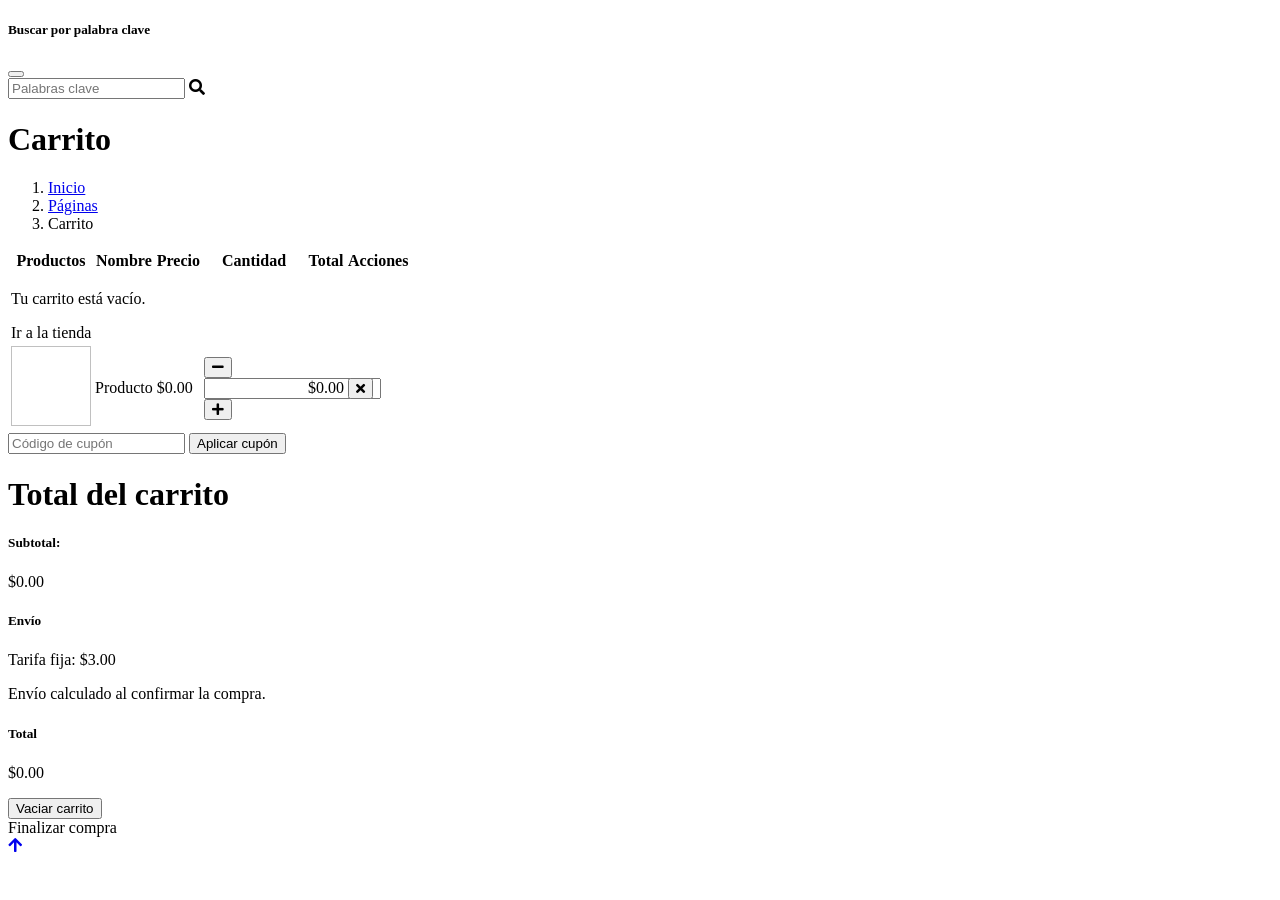
==== src/main/resources/templates/cart.html @ 8571b7a6 "Initial commit" ====
﻿<!DOCTYPE html>
<html lang="es">

    <head>
        <meta charset="utf-8">
        <title>BioMarket - Carrito</title>
        <meta content="width=device-width, initial-scale=1.0" name="viewport">
        <meta content="" name="keywords">
        <meta content="" name="description">

        <!-- Google Web Fonts -->
        <link rel="preconnect" href="https://fonts.googleapis.com">
        <link rel="preconnect" href="https://fonts.gstatic.com" crossorigin>
        <link href="https://fonts.googleapis.com/css2?family=Open+Sans:wght@400;600&family=Raleway:wght@600;800&display=swap" rel="stylesheet"> 

        <!-- Icon Font Stylesheet -->
        <link rel="stylesheet" href="https://use.fontawesome.com/releases/v5.15.4/css/all.css"/>
        <link href="https://cdn.jsdelivr.net/npm/bootstrap-icons@1.4.1/font/bootstrap-icons.css" rel="stylesheet">

        <!-- Libraries Stylesheet -->
        <link th:href="@{/lib/lightbox/css/lightbox.min.css}" rel="stylesheet">
        <link th:href="@{/lib/owlcarousel/assets/owl.carousel.min.css}" rel="stylesheet">


        <!-- Customized Bootstrap Stylesheet -->
        <link th:href="@{/css/bootstrap.min.css}" rel="stylesheet">

        <!-- Template Stylesheet -->
        <link th:href="@{/css/style.css}" rel="stylesheet">
    </head>

    <body>

        <!-- Spinner Start -->
        <div id="spinner" class="show w-100 vh-100 bg-white position-fixed translate-middle top-50 start-50  d-flex align-items-center justify-content-center">
            <div class="spinner-grow text-primary" role="status"></div>
        </div>
        <!-- Spinner End -->
        <div th:replace="~{fragments :: header('cart')}"></div>


        <!-- Modal Search Start -->
        <div class="modal fade" id="searchModal" tabindex="-1" aria-labelledby="exampleModalLabel" aria-hidden="true">
            <div class="modal-dialog modal-fullscreen">
                <div class="modal-content rounded-0">
                    <div class="modal-header">
                        <h5 class="modal-title" id="exampleModalLabel">Buscar por palabra clave</h5>
                        <button type="button" class="btn-close" data-bs-dismiss="modal" aria-label="Cerrar"></button>
                    </div>
                    <div class="modal-body d-flex align-items-center">
                        <div class="input-group w-75 mx-auto d-flex">
                            <input type="search" class="form-control p-3" placeholder="Palabras clave" aria-describedby="search-icon-1">
                            <span id="search-icon-1" class="input-group-text p-3"><i class="fa fa-search"></i></span>
                        </div>
                    </div>
                </div>
            </div>
        </div>
        <!-- Modal Search End -->


        <!-- Single Page Header start -->
        <div class="container-fluid page-header py-5">
            <h1 class="text-center text-white display-6">Carrito</h1>
            <ol class="breadcrumb justify-content-center mb-0">
                <li class="breadcrumb-item"><a href="#">Inicio</a></li>
                <li class="breadcrumb-item"><a href="#">Páginas</a></li>
                <li class="breadcrumb-item active text-white">Carrito</li>
            </ol>
        </div>
        <!-- Single Page Header End -->


        <!-- Cart Page Start -->
        <div class="container-fluid py-5">
            <div class="container py-5">
                <div class="table-responsive">
                    <table class="table">
                        <thead>
                          <tr>
                            <th scope="col">Productos</th>
                            <th scope="col">Nombre</th>
                            <th scope="col">Precio</th>
                            <th scope="col">Cantidad</th>
                            <th scope="col">Total</th>
                            <th scope="col">Acciones</th>
                          </tr>
                        </thead>
                        <tbody>
                            <tr th:if="${#lists.isEmpty(cart)}">
                                <td colspan="6" class="text-center py-5">
                                    <p class="mb-3">Tu carrito está vacío.</p>
                                    <a th:href="@{/shop}" class="btn border-secondary rounded-pill px-4 py-2 text-primary">Ir a la tienda</a>
                                </td>
                            </tr>
                            <tr th:each="item : ${cart}">
                                <th scope="row">
                                    <div class="d-flex align-items-center">
                                        <img th:src="@{/img/{image}(image=${item.image})}" class="img-fluid me-5 rounded-circle" style="width: 80px; height: 80px;" alt="">
                                    </div>
                                </th>
                                <td>
                                    <p class="mb-0 mt-4" th:text="${item.name}">Producto</p>
                                </td>
                                <td>
                                    <p class="mb-0 mt-4" th:text="${'$' + item.price}">$0.00</p>
                                </td>
                                <td>
                                    <div class="input-group quantity mt-4 " style="width: 100px;">
                                        <div class="input-group-btn">
                                            <form th:action="@{/cart/decrease/{id}(id=${item.productId})}" method="post">
                                                <button type="submit" class="btn btn-sm btn-minus rounded-circle bg-light border">
                                                    <i class="fa fa-minus"></i>
                                                </button>
                                            </form>
                                        </div>
                                        <input type="text" class="form-control form-control-sm text-center border-0 " th:value="${item.quantity}" readonly>
                                        <div class="input-group-btn">
                                            <form th:action="@{/cart/increase/{id}(id=${item.productId})}" method="post" >
                                                <button type="submit" class="btn btn-sm btn-plus rounded-circle bg-light border">
                                                    <i class="fa fa-plus"></i>
                                                </button>
                                            </form>
                                        </div>
                                    </div>
                                </td>
                                <td>
                                    <p class="mb-0 mt-4" th:text="${'$' + item.subtotal}">$0.00</p>
                                </td>
                                <td>
                                    <form th:action="@{/cart/remove/{id}(id=${item.productId})}" method="post">
                                        <button type="submit" class="btn btn-md rounded-circle bg-light border mt-4">
                                            <i class="fa fa-times text-danger"></i>
                                        </button>
                                    </form>
                                </td>
                            </tr>
                        </tbody>
                    </table>
                </div>
                <div class="mt-5">
                    <input type="text" class="border-0 border-bottom rounded me-5 py-3 mb-4" placeholder="Código de cupón">
                    <button class="btn border-secondary rounded-pill px-4 py-3 text-primary" type="button">Aplicar cupón</button>
                </div>
                <div class="row g-4 justify-content-end">
                    <div class="col-8"></div>
                    <div class="col-sm-8 col-md-7 col-lg-6 col-xl-4">
                        <div class="bg-light rounded">
                            <div class="p-4">
                                <h1 class="display-6 mb-4">Total del <span class="fw-normal">carrito</span></h1>
                                <div class="d-flex justify-content-between mb-4">
                                    <h5 class="mb-0 me-4">Subtotal:</h5>
                                    <p class="mb-0" th:text="${'$' + total}">$0.00</p>
                                </div>
                                <div class="d-flex justify-content-between">
                                    <h5 class="mb-0 me-4">Envío</h5>
                                    <div class="">
                                        <p class="mb-0">Tarifa fija: $3.00</p>
                                    </div>
                                </div>
                                <p class="mb-0 text-end">Envío calculado al confirmar la compra.</p>
                            </div>
                            <div class="py-4 mb-4 border-top border-bottom d-flex justify-content-between">
                                <h5 class="mb-0 ps-4 me-4">Total</h5>
                                <p class="mb-0 pe-4" th:text="${'$' + total}">$0.00</p>
                            </div>
                            <div class="d-flex flex-wrap gap-3 px-4 pb-4">
                                <form th:action="@{/cart/clear}" method="post" class="mb-0">
                                    <button class="btn border-secondary rounded-pill px-4 py-3 text-primary text-uppercase" type="submit">Vaciar carrito</button>
                                </form>
                                <a th:href="@{/checkout}" class="btn btn-primary border-secondary rounded-pill px-4 py-3 text-white text-uppercase">
                                    Finalizar compra
                                </a>
                            </div>
                        </div>
                    </div>
                </div>
            </div>
        </div>
        <!-- Cart Page End -->
        <div th:replace="~{fragments :: footer}"></div>



        <!-- Back to Top -->
        <a href="#" class="btn btn-primary border-3 border-primary rounded-circle back-to-top"><i class="fa fa-arrow-up"></i></a>   

        
    <!-- JavaScript Libraries -->
    <script src="https://ajax.googleapis.com/ajax/libs/jquery/3.6.4/jquery.min.js"></script>
    <script src="https://cdn.jsdelivr.net/npm/bootstrap@5.0.0/dist/js/bootstrap.bundle.min.js"></script>
    <script src="/lib/easing/easing.min.js"></script>
    <script src="/lib/waypoints/waypoints.min.js"></script>
    <script src="/lib/lightbox/js/lightbox.min.js"></script>
    <script src="/lib/owlcarousel/owl.carousel.min.js"></script>

    <!-- Template Javascript -->
    <script src="/js/main.js"></script>
    </body>

</html>
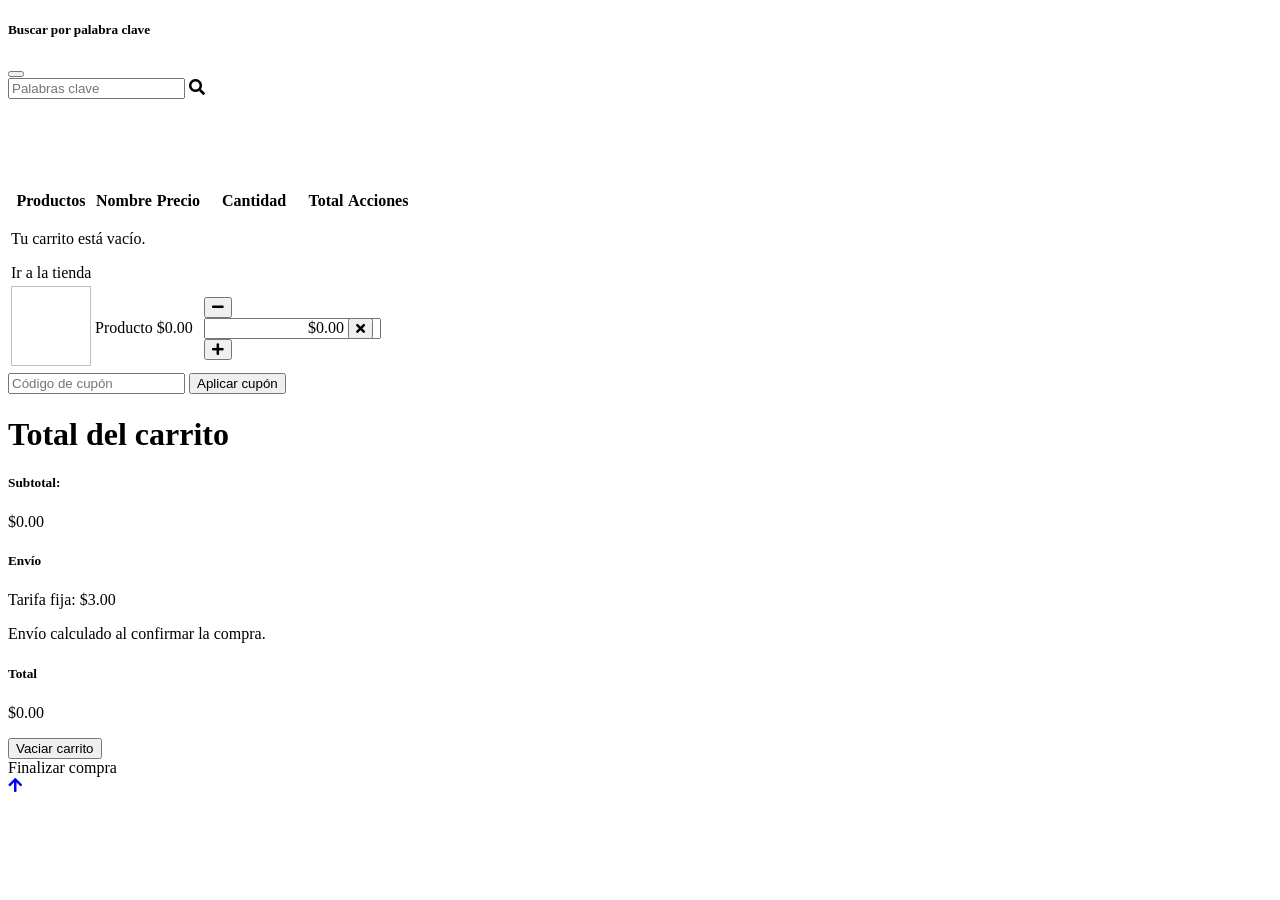
==== commit e0f5b6e0: "Update Java code and templates" ====
--- a/src/main/resources/templates/cart.html
+++ b/src/main/resources/templates/cart.html
@@ -60,17 +60,14 @@
 
 
         <!-- Single Page Header start -->
-        <div class="container-fluid page-header py-5">
-            <h1 class="text-center text-white display-6">Carrito</h1>
-            <ol class="breadcrumb justify-content-center mb-0">
-                <li class="breadcrumb-item"><a href="#">Inicio</a></li>
-                <li class="breadcrumb-item"><a href="#">Páginas</a></li>
-                <li class="breadcrumb-item active text-white">Carrito</li>
-            </ol>
-        </div>
+        
         <!-- Single Page Header End -->
 
-
+        <br>
+        <br>
+        <br>
+        <br>
+        <br>
         <!-- Cart Page Start -->
         <div class="container-fluid py-5">
             <div class="container py-5">
